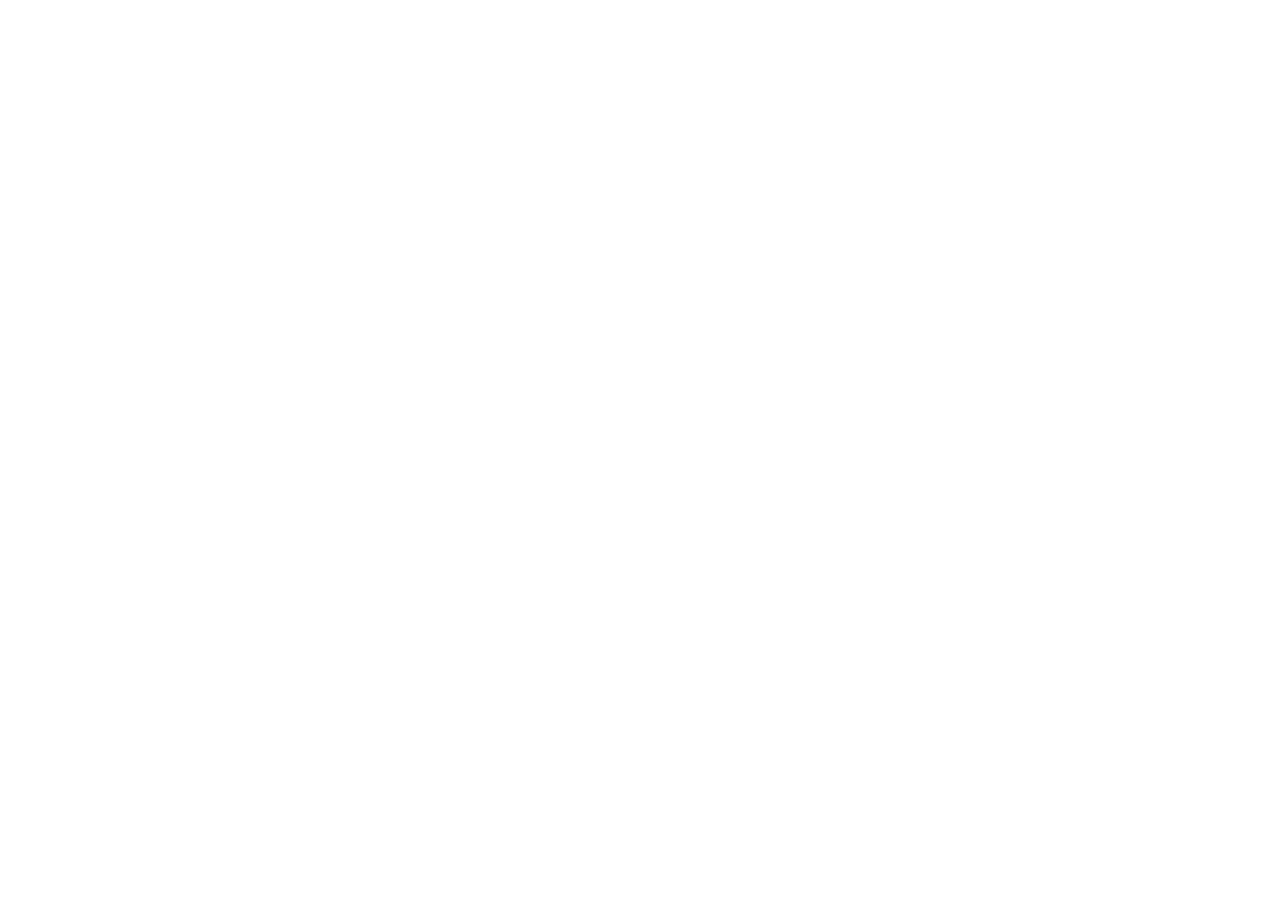
==== mountain/index.html @ f3802f56 "init: mountain 폴더 생성" ====
<!DOCTYPE html>
<html lang="en">

<head>
  <meta charset="UTF-8">
  <meta http-equiv="X-UA-Compatible" content="IE=edge">
  <meta name="viewport" content="width=device-width, initial-scale=1.0">
  <title>Document</title>
  <link rel="stylesheet" href="style.css">
</head>

<body>
  <canvas></canvas>
  <script src="app.js"></script>
</body>

</html>
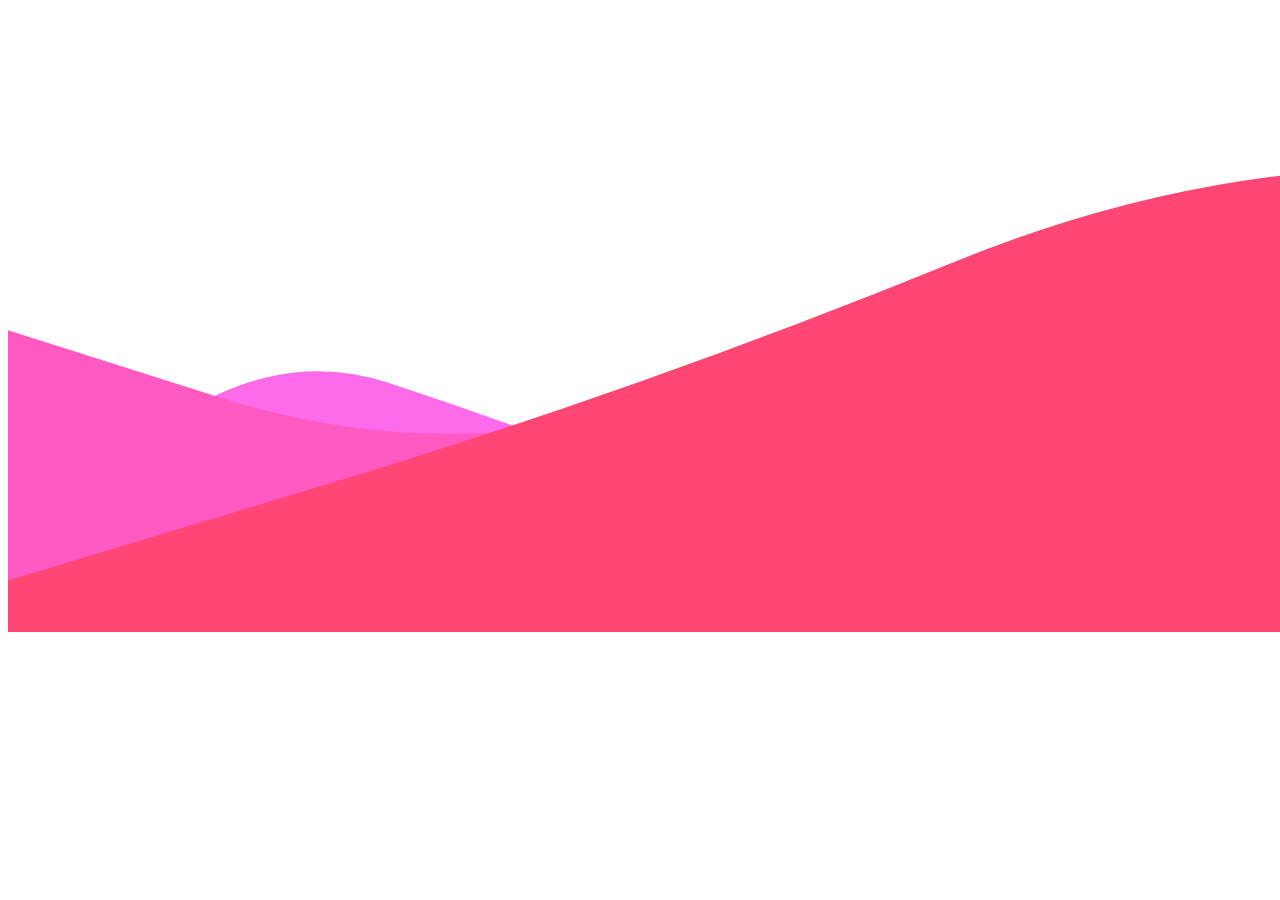
==== commit ef91a4e5: "setting: index html" ====
--- a/mountain/index.html
+++ b/mountain/index.html
@@ -5,13 +5,12 @@
   <meta charset="UTF-8">
   <meta http-equiv="X-UA-Compatible" content="IE=edge">
   <meta name="viewport" content="width=device-width, initial-scale=1.0">
-  <title>Document</title>
-  <link rel="stylesheet" href="style.css">
+  <title>Mountain</title>
+  <link rel="stylesheet" type="text/css" href="style.css">
 </head>
 
 <body>
-  <canvas></canvas>
-  <script src="app.js"></script>
+  <script type="module" src="app.js"></script>
 </body>
 
 </html>